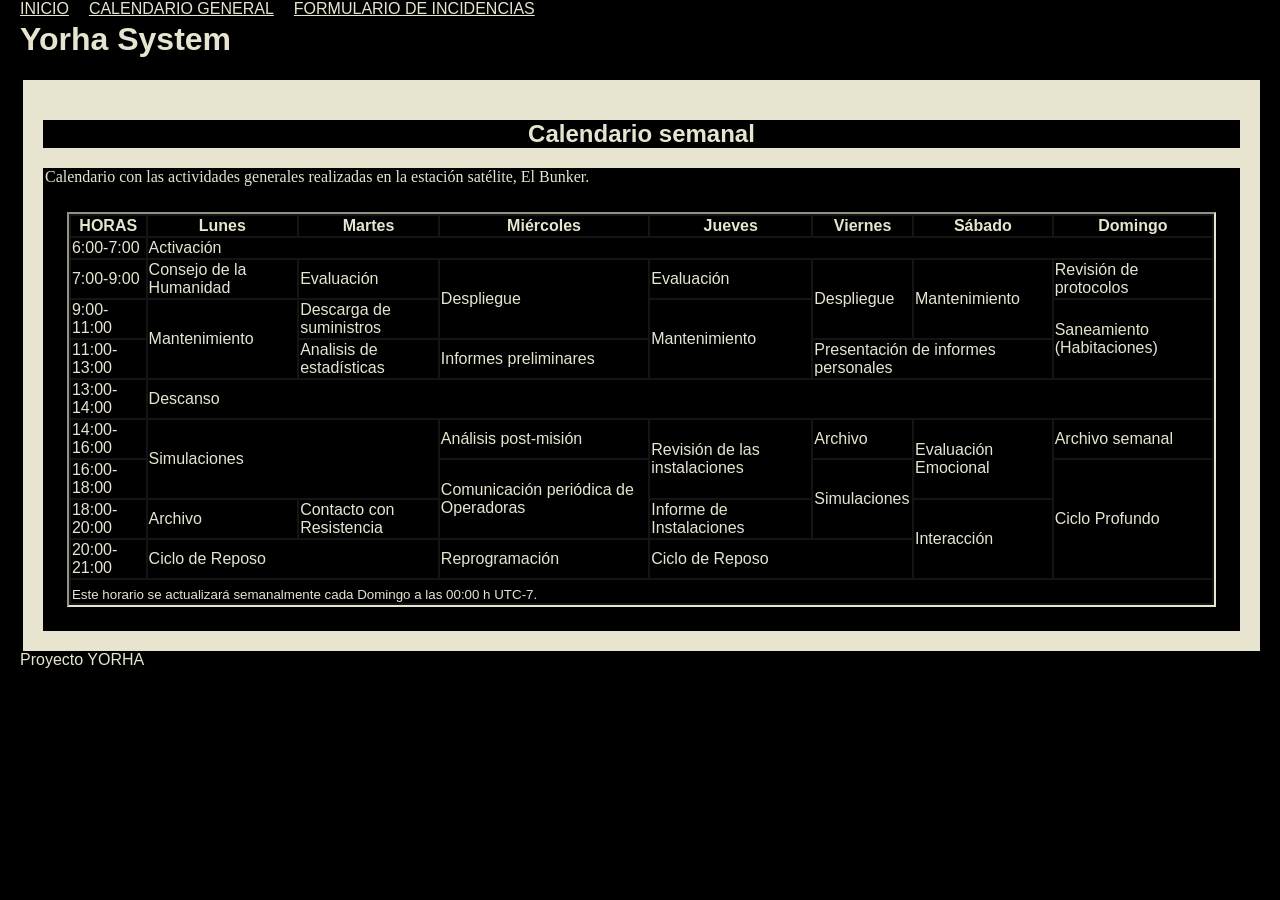
==== Calendario.html @ b9d51449 "Nav fijado en la parte superior." ====
<!DOCTYPE html>
<html lang="es">
<head>
    <meta charset="UTF-8">
    <meta name="viewport" content="width=device-width, initial-scale=1.0">
    <title>YORHA System</title>
    <link rel="stylesheet" href="Css\estilos.css">
    <link href="https://fonts.googleapis.com/css2?family=Oxanium:wght@200..800&display=swap" rel="stylesheet">
</head>
<body>
         <!--Cabecera-->
    <header>
        <h1>Yorha System</h1>
    <!--Navegación-->
        <nav> <!--Cuando se haga en estilos, ya se pondrá la lista en horizontal-->
            <ul>
                <li><a href="index.html">INICIO</a></li> <!--Ponemos estos enlaces a la misma página para que se mantenga de forma coherente en todas las páginas.-->
                <li><a href="Calendario.html">CALENDARIO GENERAL</a></li>
                <li><a href="Formularios.html">FORMULARIO DE INCIDENCIAS</a></li>
            </ul>               
        </nav>
    </header>
    <main>
        <h2>Calendario semanal</h2>
        <section>
            <p>Calendario con las actividades generales realizadas en la estación satélite, El Bunker. <br>
            
                <article> <!--Sección dedicada al Calendario-->
                    <div id="table-container">
                    
                    <table class="table">
                        <thead id="tabletitle">
                            <tr>
                                <th>HORAS</th>
                                <th>Lunes</th>
                                <th>Martes</th>
                                <th>Miércoles</th>
                                <th>Jueves</th>
                                <th>Viernes</th>
                                <th>Sábado</th>
                                <th>Domingo</th>
                            </tr>
                        </thead>
                        <tbody>
                            <tr>
                                <td>6:00-7:00</td>
                                <td colspan="7">Activación</td>

                            </tr>
                            <tr>
                                <td>7:00-9:00</td>
                                <td>Consejo de la Humanidad</td>
                                <td>Evaluación</td>
                                <td rowspan="2">Despliegue</td>
                                <td>Evaluación</td>
                                <td rowspan="2">Despliegue</td>
                                <td rowspan="2">Mantenimiento</td>
                                <td>Revisión de protocolos</td>

                            </tr>
                            <tr>
                                <td>9:00-11:00</td>
                                <td rowspan="2">Mantenimiento</td>
                                <td>Descarga de suministros</td>
                                <td rowspan="2">Mantenimiento</td>
                                <td rowspan="2">Saneamiento (Habitaciones)</td>
                            </tr>
                            <tr>
                                <td>11:00-13:00</td>
                                <td>Analisis de estadísticas</td>
                                <td>Informes preliminares</td>
                                <td colspan="2">Presentación de informes personales</td>

                            </tr>
                            <tr>
                                <td>13:00-14:00</td>
                                <td colspan="7">Descanso</td>
                            </tr>
                            <tr>
                                <td>14:00-16:00</td>
                                <td colspan="2" rowspan="2">Simulaciones</td>
                                <td>Análisis post-misión</td>
                                <td rowspan="2">Revisión de las instalaciones</td>
                                <td>Archivo</td>
                                <td rowspan="2">Evaluación Emocional</td>
                                <td>Archivo semanal</td>
                                
                            </tr>
                            <tr>
                                <td>16:00-18:00</td>
                                <td rowspan="2">Comunicación periódica de Operadoras</td>
                                <td rowspan="2">Simulaciones</td>
                                <td rowspan="3">Ciclo Profundo</td>
                            </tr>
                            <tr>
                                <td>18:00-20:00</td>
                                <td>Archivo</td>
                                <td>Contacto con Resistencia</td>
                                <td>Informe de Instalaciones</td>
                                <td rowspan="2">Interacción</td>
                            </tr>
                            <tr>
                                <td>20:00-21:00</td>
                                <td colspan="2">Ciclo de Reposo</td>
                                <td>Reprogramación</td>
                                <td colspan="2">Ciclo de Reposo</td>
                                
        
                            </tr>

                        </tbody>
                        <tfoot>
                            <tr>
                                <td colspan="8"><sub>Este horario se actualizará semanalmente cada Domingo a las 00:00 h UTC-7.</sub></td>
                            </tr></tfoot>




                    </table>
                    
                    </div>
                </article>
        </section>


    </main>
    <footer>Proyecto YORHA</footer>
</body>
</html>
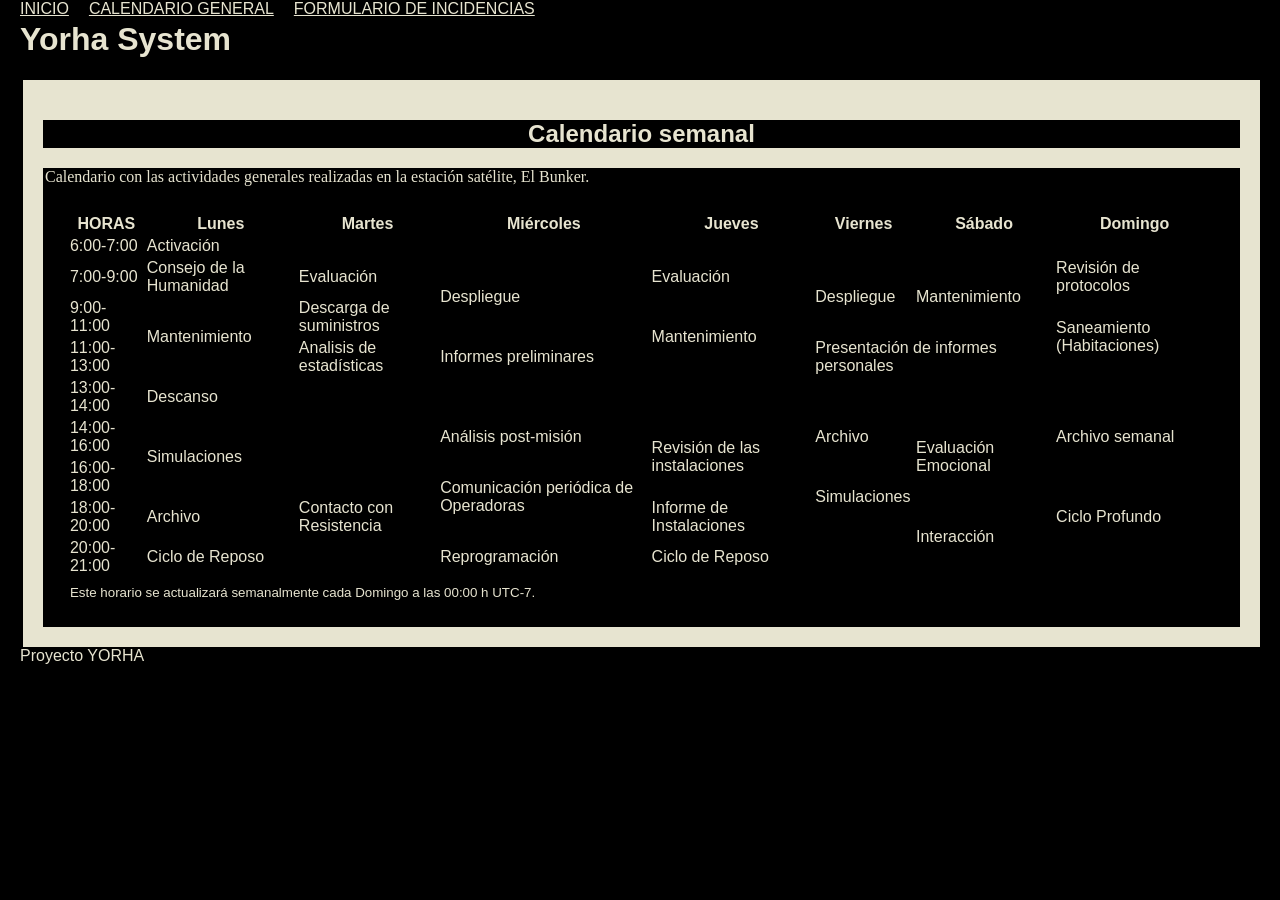
==== commit d56e9da6: "Nav solucionado, aleluya." ====
--- a/Calendario.html
+++ b/Calendario.html
@@ -9,8 +9,7 @@
 </head>
 <body>
          <!--Cabecera-->
-    <header>
-        <h1>Yorha System</h1>
+    
     <!--Navegación-->
         <nav> <!--Cuando se haga en estilos, ya se pondrá la lista en horizontal-->
             <ul>
@@ -19,6 +18,8 @@
                 <li><a href="Formularios.html">FORMULARIO DE INCIDENCIAS</a></li>
             </ul>               
         </nav>
+    <header>
+        <h1>Yorha System</h1>
     </header>
     <main>
         <h2>Calendario semanal</h2>
@@ -28,7 +29,7 @@
                 <article> <!--Sección dedicada al Calendario-->
                     <div id="table-container">
                     
-                    <table class="table">
+                    <table>
                         <thead id="tabletitle">
                             <tr>
                                 <th>HORAS</th>
@@ -41,14 +42,14 @@
                                 <th>Domingo</th>
                             </tr>
                         </thead>
-                        <tbody>
+                        <tbody id="tablebody">
                             <tr>
-                                <td>6:00-7:00</td>
+                                <td class="hours">6:00-7:00</td>
                                 <td colspan="7">Activación</td>
 
                             </tr>
                             <tr>
-                                <td>7:00-9:00</td>
+                                <td class="hours">7:00-9:00</td>
                                 <td>Consejo de la Humanidad</td>
                                 <td>Evaluación</td>
                                 <td rowspan="2">Despliegue</td>
@@ -59,25 +60,25 @@
 
                             </tr>
                             <tr>
-                                <td>9:00-11:00</td>
+                                <td class="hours">9:00-11:00</td>
                                 <td rowspan="2">Mantenimiento</td>
                                 <td>Descarga de suministros</td>
                                 <td rowspan="2">Mantenimiento</td>
                                 <td rowspan="2">Saneamiento (Habitaciones)</td>
                             </tr>
                             <tr>
-                                <td>11:00-13:00</td>
+                                <td class="hours">11:00-13:00</td>
                                 <td>Analisis de estadísticas</td>
                                 <td>Informes preliminares</td>
                                 <td colspan="2">Presentación de informes personales</td>
 
                             </tr>
                             <tr>
-                                <td>13:00-14:00</td>
+                                <td class="hours">13:00-14:00</td>
                                 <td colspan="7">Descanso</td>
                             </tr>
                             <tr>
-                                <td>14:00-16:00</td>
+                                <td class="hours">14:00-16:00</td>
                                 <td colspan="2" rowspan="2">Simulaciones</td>
                                 <td>Análisis post-misión</td>
                                 <td rowspan="2">Revisión de las instalaciones</td>
@@ -87,20 +88,20 @@
                                 
                             </tr>
                             <tr>
-                                <td>16:00-18:00</td>
+                                <td class="hours">16:00-18:00</td>
                                 <td rowspan="2">Comunicación periódica de Operadoras</td>
                                 <td rowspan="2">Simulaciones</td>
                                 <td rowspan="3">Ciclo Profundo</td>
                             </tr>
                             <tr>
-                                <td>18:00-20:00</td>
+                                <td class="hours">18:00-20:00</td>
                                 <td>Archivo</td>
                                 <td>Contacto con Resistencia</td>
                                 <td>Informe de Instalaciones</td>
                                 <td rowspan="2">Interacción</td>
                             </tr>
                             <tr>
-                                <td>20:00-21:00</td>
+                                <td class="hours">20:00-21:00</td>
                                 <td colspan="2">Ciclo de Reposo</td>
                                 <td>Reprogramación</td>
                                 <td colspan="2">Ciclo de Reposo</td>
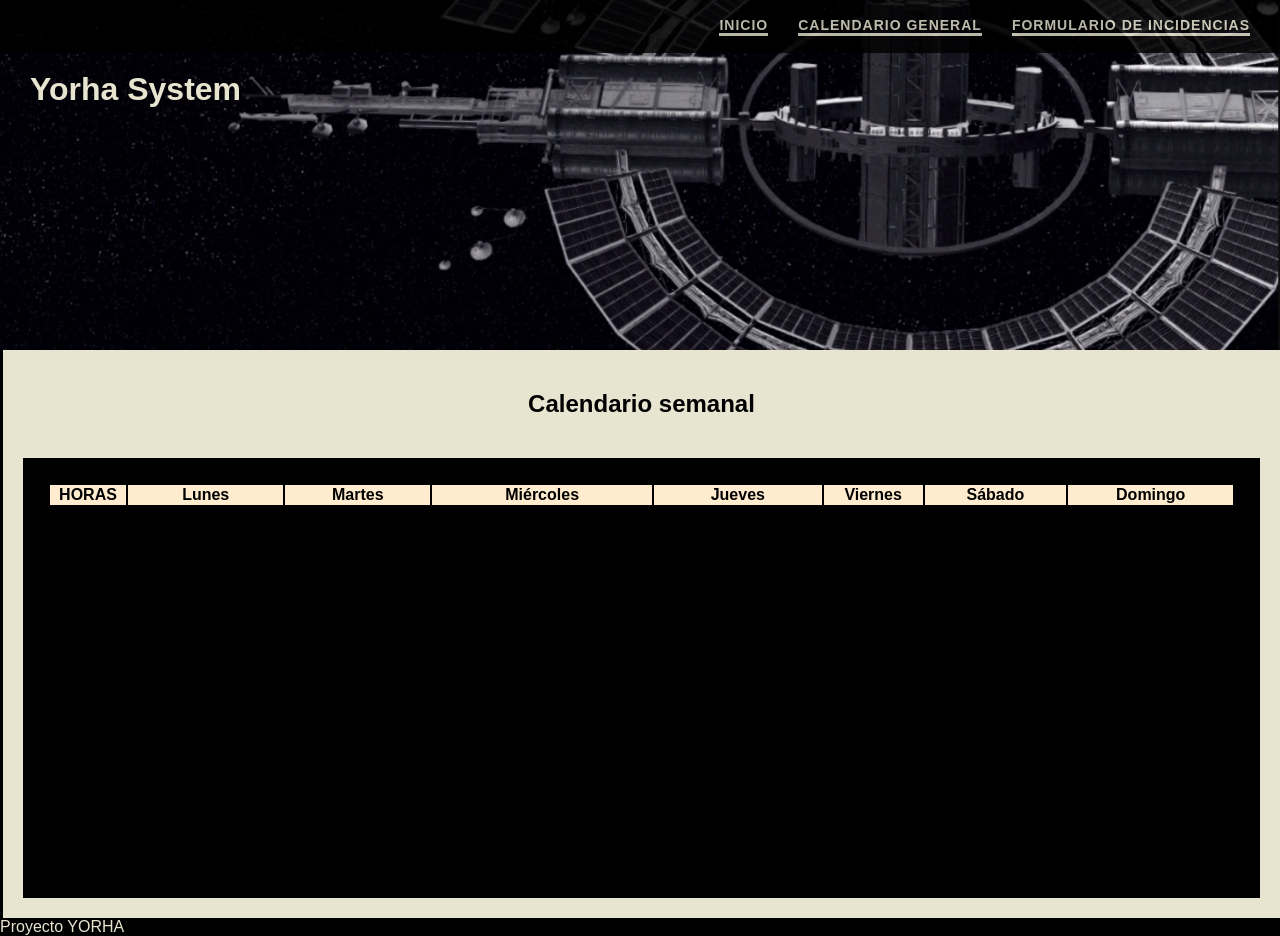
==== commit 0faaeeea: "Por fin metí la imagen en el header. Queda arreglarle la letra." ====
--- a/Calendario.html
+++ b/Calendario.html
@@ -18,9 +18,11 @@
                 <li><a href="Formularios.html">FORMULARIO DE INCIDENCIAS</a></li>
             </ul>               
         </nav>
+       
     <header>
         <h1>Yorha System</h1>
     </header>
+     
     <main>
         <h2>Calendario semanal</h2>
         <section>
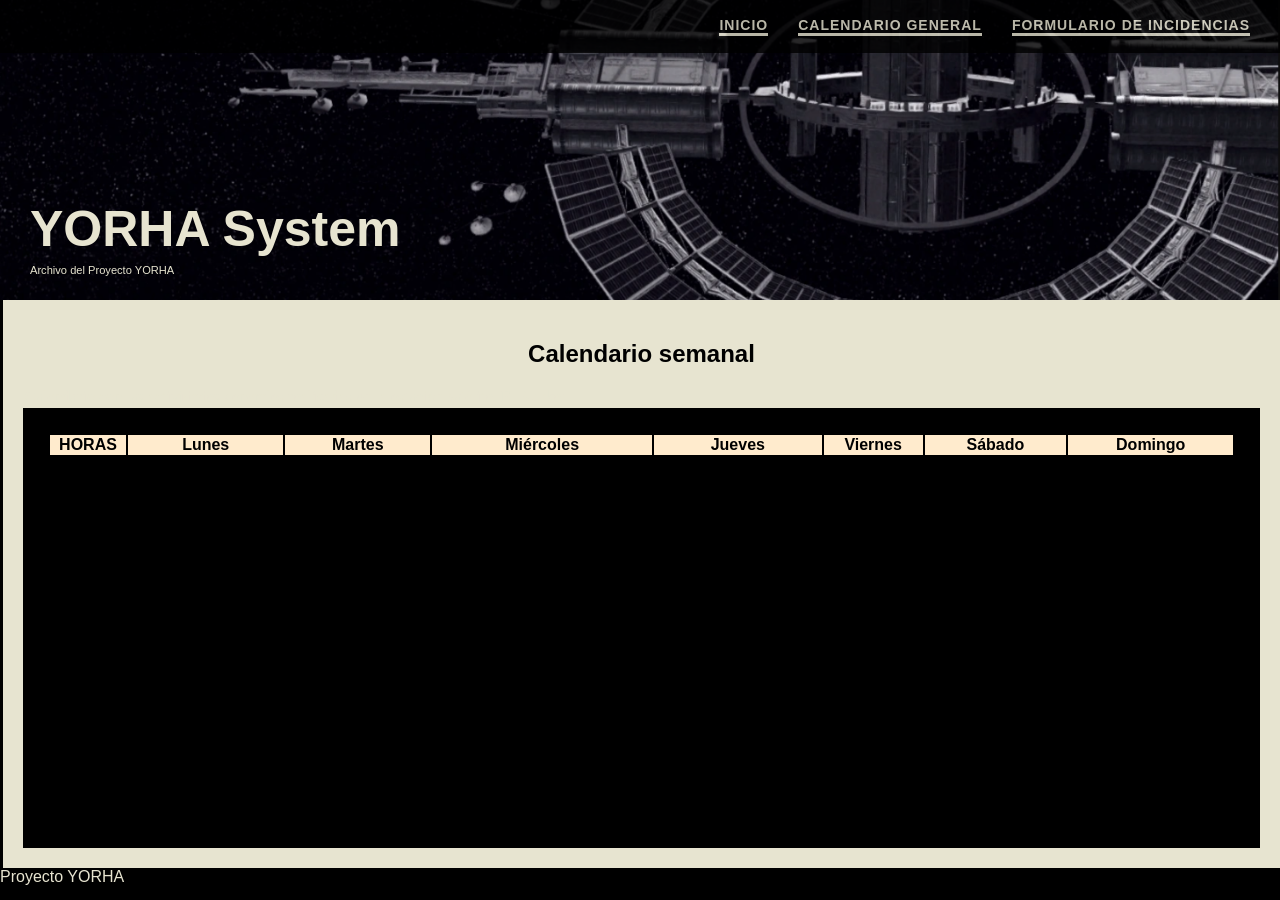
==== commit ac07ffb9: "Header terminado." ====
--- a/Calendario.html
+++ b/Calendario.html
@@ -20,7 +20,10 @@
         </nav>
        
     <header>
-        <h1>Yorha System</h1>
+        <h1>YORHA System</h1>
+       <div id="subtitle">
+        <sub>Archivo del Proyecto YORHA</sub>
+        </div>
     </header>
      
     <main>
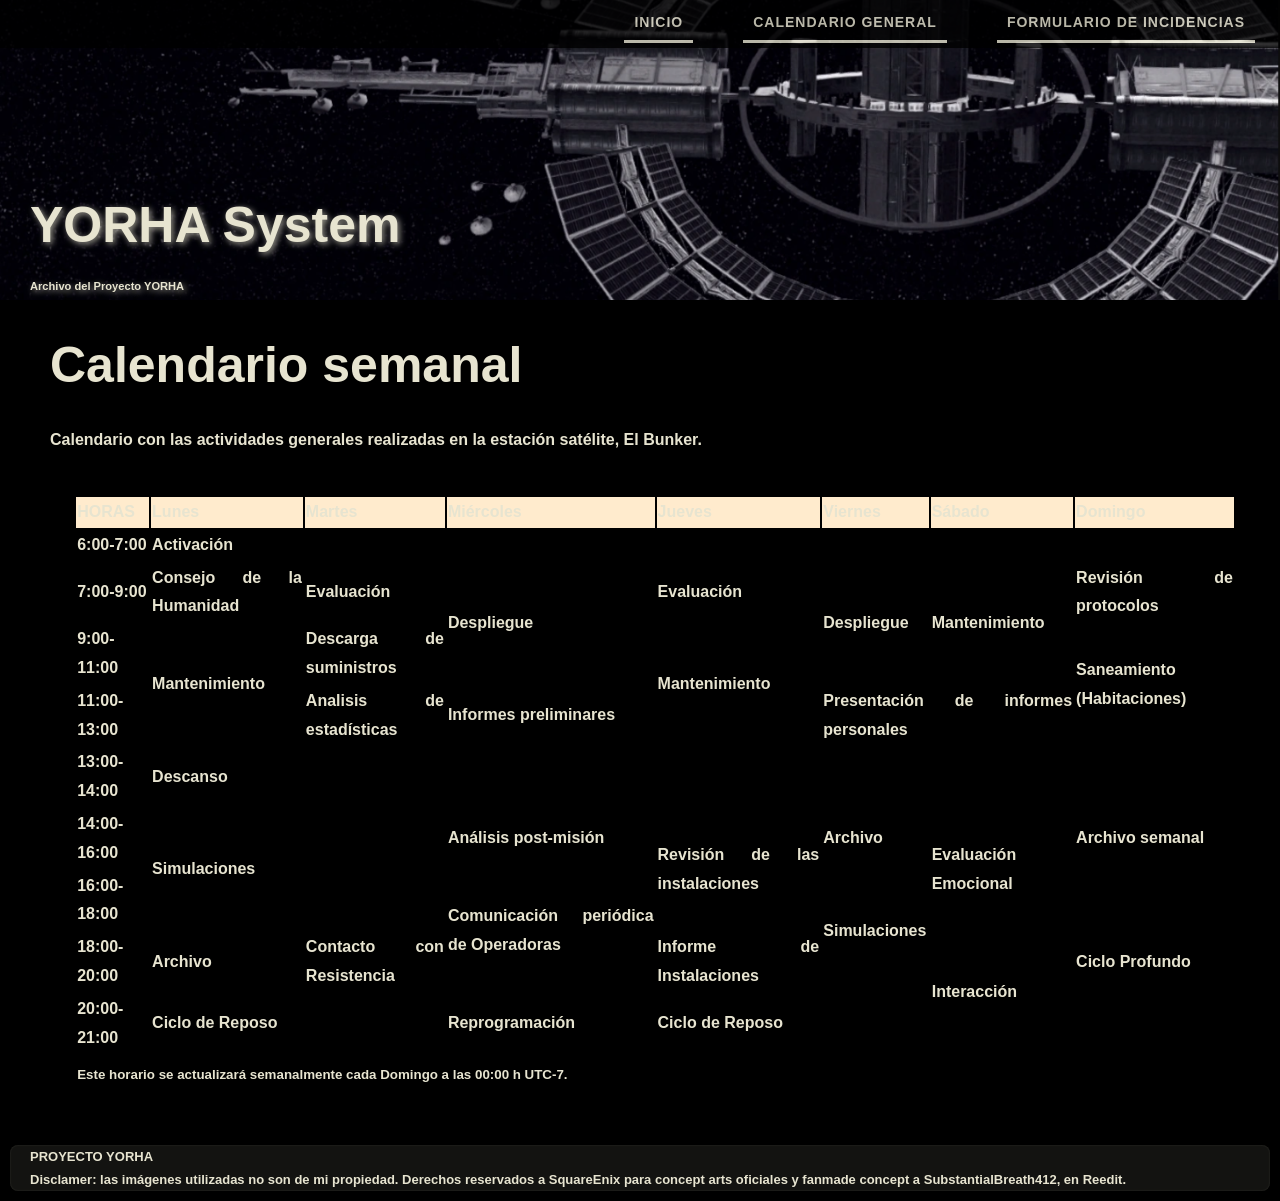
==== commit 52e437dc: "Main y footer terminados. Aside a falta de 1 imagen." ====
--- a/Calendario.html
+++ b/Calendario.html
@@ -131,6 +131,6 @@
 
 
     </main>
-    <footer>Proyecto YORHA</footer>
+    <footer>PROYECTO YORHA <br> Disclamer: las imágenes utilizadas no son de mi propiedad. Derechos reservados a SquareEnix para concept arts oficiales y fanmade concept a SubstantialBreath412, en Reedit. </footer>
 </body>
 </html>
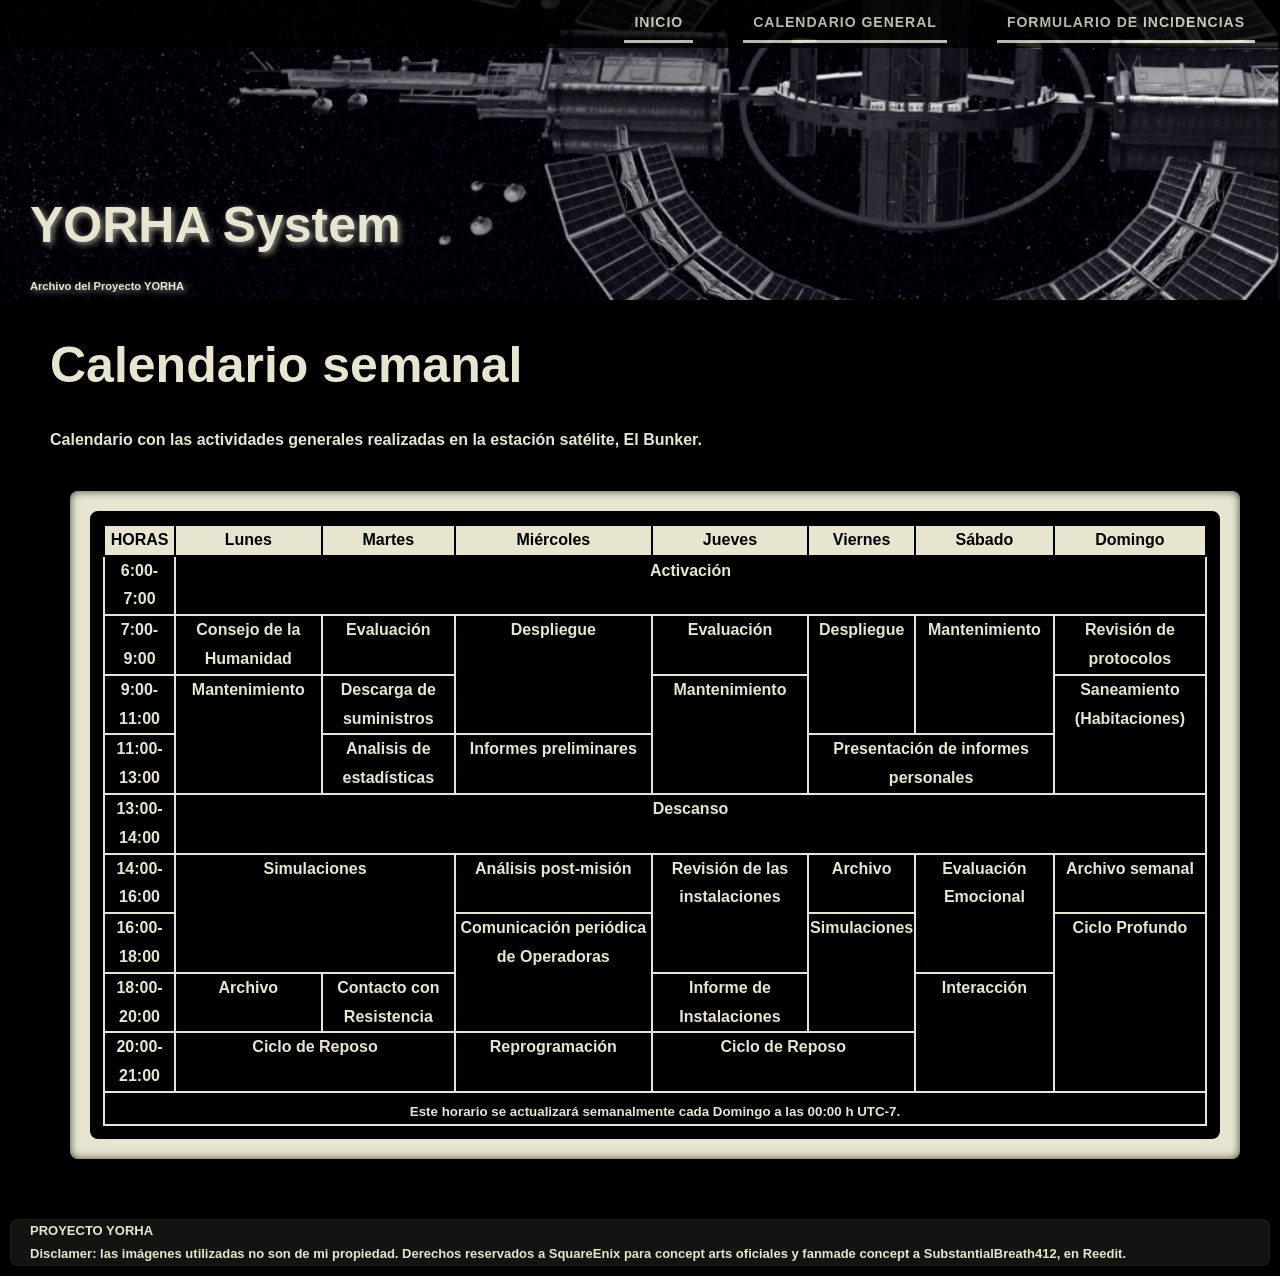
==== commit 6a2db8a4: "Tratando de arreglar la tabla en css." ====
--- a/Calendario.html
+++ b/Calendario.html
@@ -7,9 +7,8 @@
     <link rel="stylesheet" href="Css\estilos.css">
     <link href="https://fonts.googleapis.com/css2?family=Oxanium:wght@200..800&display=swap" rel="stylesheet">
 </head>
+
 <body>
-         <!--Cabecera-->
-    
     <!--Navegación-->
         <nav> <!--Cuando se haga en estilos, ya se pondrá la lista en horizontal-->
             <ul>
@@ -32,99 +31,99 @@
             <p>Calendario con las actividades generales realizadas en la estación satélite, El Bunker. <br>
             
                 <article> <!--Sección dedicada al Calendario-->
-                    <div id="table-container">
-                    
-                    <table>
-                        <thead id="tabletitle">
-                            <tr>
-                                <th>HORAS</th>
-                                <th>Lunes</th>
-                                <th>Martes</th>
-                                <th>Miércoles</th>
-                                <th>Jueves</th>
-                                <th>Viernes</th>
-                                <th>Sábado</th>
-                                <th>Domingo</th>
-                            </tr>
-                        </thead>
-                        <tbody id="tablebody">
-                            <tr>
-                                <td class="hours">6:00-7:00</td>
-                                <td colspan="7">Activación</td>
+                    <div class="table-container">
+                        <div class="externo">
+                        <table>
+                            <thead class="tabletitle">
+                                <tr>
+                                    <th>HORAS</th>
+                                    <th>Lunes</th>
+                                    <th>Martes</th>
+                                    <th>Miércoles</th>
+                                    <th>Jueves</th>
+                                    <th>Viernes</th>
+                                    <th>Sábado</th>
+                                    <th>Domingo</th>
+                                </tr>
+                            </thead>
+                            <tbody id="tablebody">
+                                <tr>
+                                    <td class="hours">6:00-7:00</td>
+                                    <td colspan="7">Activación</td>
 
-                            </tr>
-                            <tr>
-                                <td class="hours">7:00-9:00</td>
-                                <td>Consejo de la Humanidad</td>
-                                <td>Evaluación</td>
-                                <td rowspan="2">Despliegue</td>
-                                <td>Evaluación</td>
-                                <td rowspan="2">Despliegue</td>
-                                <td rowspan="2">Mantenimiento</td>
-                                <td>Revisión de protocolos</td>
+                                </tr>
+                                <tr>
+                                    <td class="hours">7:00-9:00</td>
+                                    <td>Consejo de la Humanidad</td>
+                                    <td>Evaluación</td>
+                                    <td rowspan="2">Despliegue</td>
+                                    <td>Evaluación</td>
+                                    <td rowspan="2">Despliegue</td>
+                                    <td rowspan="2">Mantenimiento</td>
+                                    <td>Revisión de protocolos</td>
 
-                            </tr>
-                            <tr>
-                                <td class="hours">9:00-11:00</td>
-                                <td rowspan="2">Mantenimiento</td>
-                                <td>Descarga de suministros</td>
-                                <td rowspan="2">Mantenimiento</td>
-                                <td rowspan="2">Saneamiento (Habitaciones)</td>
-                            </tr>
-                            <tr>
-                                <td class="hours">11:00-13:00</td>
-                                <td>Analisis de estadísticas</td>
-                                <td>Informes preliminares</td>
-                                <td colspan="2">Presentación de informes personales</td>
+                                </tr>
+                                <tr>
+                                    <td class="hours">9:00-11:00</td>
+                                    <td rowspan="2">Mantenimiento</td>
+                                    <td>Descarga de suministros</td>
+                                    <td rowspan="2">Mantenimiento</td>
+                                    <td rowspan="2">Saneamiento (Habitaciones)</td>
+                                </tr>
+                                <tr>
+                                    <td class="hours">11:00-13:00</td>
+                                    <td>Analisis de estadísticas</td>
+                                    <td>Informes preliminares</td>
+                                    <td colspan="2">Presentación de informes personales</td>
 
-                            </tr>
-                            <tr>
-                                <td class="hours">13:00-14:00</td>
-                                <td colspan="7">Descanso</td>
-                            </tr>
-                            <tr>
-                                <td class="hours">14:00-16:00</td>
-                                <td colspan="2" rowspan="2">Simulaciones</td>
-                                <td>Análisis post-misión</td>
-                                <td rowspan="2">Revisión de las instalaciones</td>
-                                <td>Archivo</td>
-                                <td rowspan="2">Evaluación Emocional</td>
-                                <td>Archivo semanal</td>
-                                
-                            </tr>
-                            <tr>
-                                <td class="hours">16:00-18:00</td>
-                                <td rowspan="2">Comunicación periódica de Operadoras</td>
-                                <td rowspan="2">Simulaciones</td>
-                                <td rowspan="3">Ciclo Profundo</td>
-                            </tr>
-                            <tr>
-                                <td class="hours">18:00-20:00</td>
-                                <td>Archivo</td>
-                                <td>Contacto con Resistencia</td>
-                                <td>Informe de Instalaciones</td>
-                                <td rowspan="2">Interacción</td>
-                            </tr>
-                            <tr>
-                                <td class="hours">20:00-21:00</td>
-                                <td colspan="2">Ciclo de Reposo</td>
-                                <td>Reprogramación</td>
-                                <td colspan="2">Ciclo de Reposo</td>
-                                
-        
-                            </tr>
+                                </tr>
+                                <tr>
+                                    <td class="hours">13:00-14:00</td>
+                                    <td colspan="7">Descanso</td>
+                                </tr>
+                                <tr>
+                                    <td class="hours">14:00-16:00</td>
+                                    <td colspan="2" rowspan="2">Simulaciones</td>
+                                    <td>Análisis post-misión</td>
+                                    <td rowspan="2">Revisión de las instalaciones</td>
+                                    <td>Archivo</td>
+                                    <td rowspan="2">Evaluación Emocional</td>
+                                    <td>Archivo semanal</td>
+                                    
+                                </tr>
+                                <tr>
+                                    <td class="hours">16:00-18:00</td>
+                                    <td rowspan="2">Comunicación periódica de Operadoras</td>
+                                    <td rowspan="2">Simulaciones</td>
+                                    <td rowspan="3">Ciclo Profundo</td>
+                                </tr>
+                                <tr>
+                                    <td class="hours">18:00-20:00</td>
+                                    <td>Archivo</td>
+                                    <td>Contacto con Resistencia</td>
+                                    <td>Informe de Instalaciones</td>
+                                    <td rowspan="2">Interacción</td>
+                                </tr>
+                                <tr>
+                                    <td class="hours">20:00-21:00</td>
+                                    <td colspan="2">Ciclo de Reposo</td>
+                                    <td>Reprogramación</td>
+                                    <td colspan="2">Ciclo de Reposo</td>
+                                    
+            
+                                </tr>
 
-                        </tbody>
-                        <tfoot>
-                            <tr>
-                                <td colspan="8"><sub>Este horario se actualizará semanalmente cada Domingo a las 00:00 h UTC-7.</sub></td>
-                            </tr></tfoot>
+                            </tbody>
+                            <tfoot>
+                                <tr>
+                                    <td colspan="8"><sub>Este horario se actualizará semanalmente cada Domingo a las 00:00 h UTC-7.</sub></td>
+                                </tr></tfoot>
 
 
 
 
-                    </table>
-                    
+                        </table>
+                        </div>
                     </div>
                 </article>
         </section>
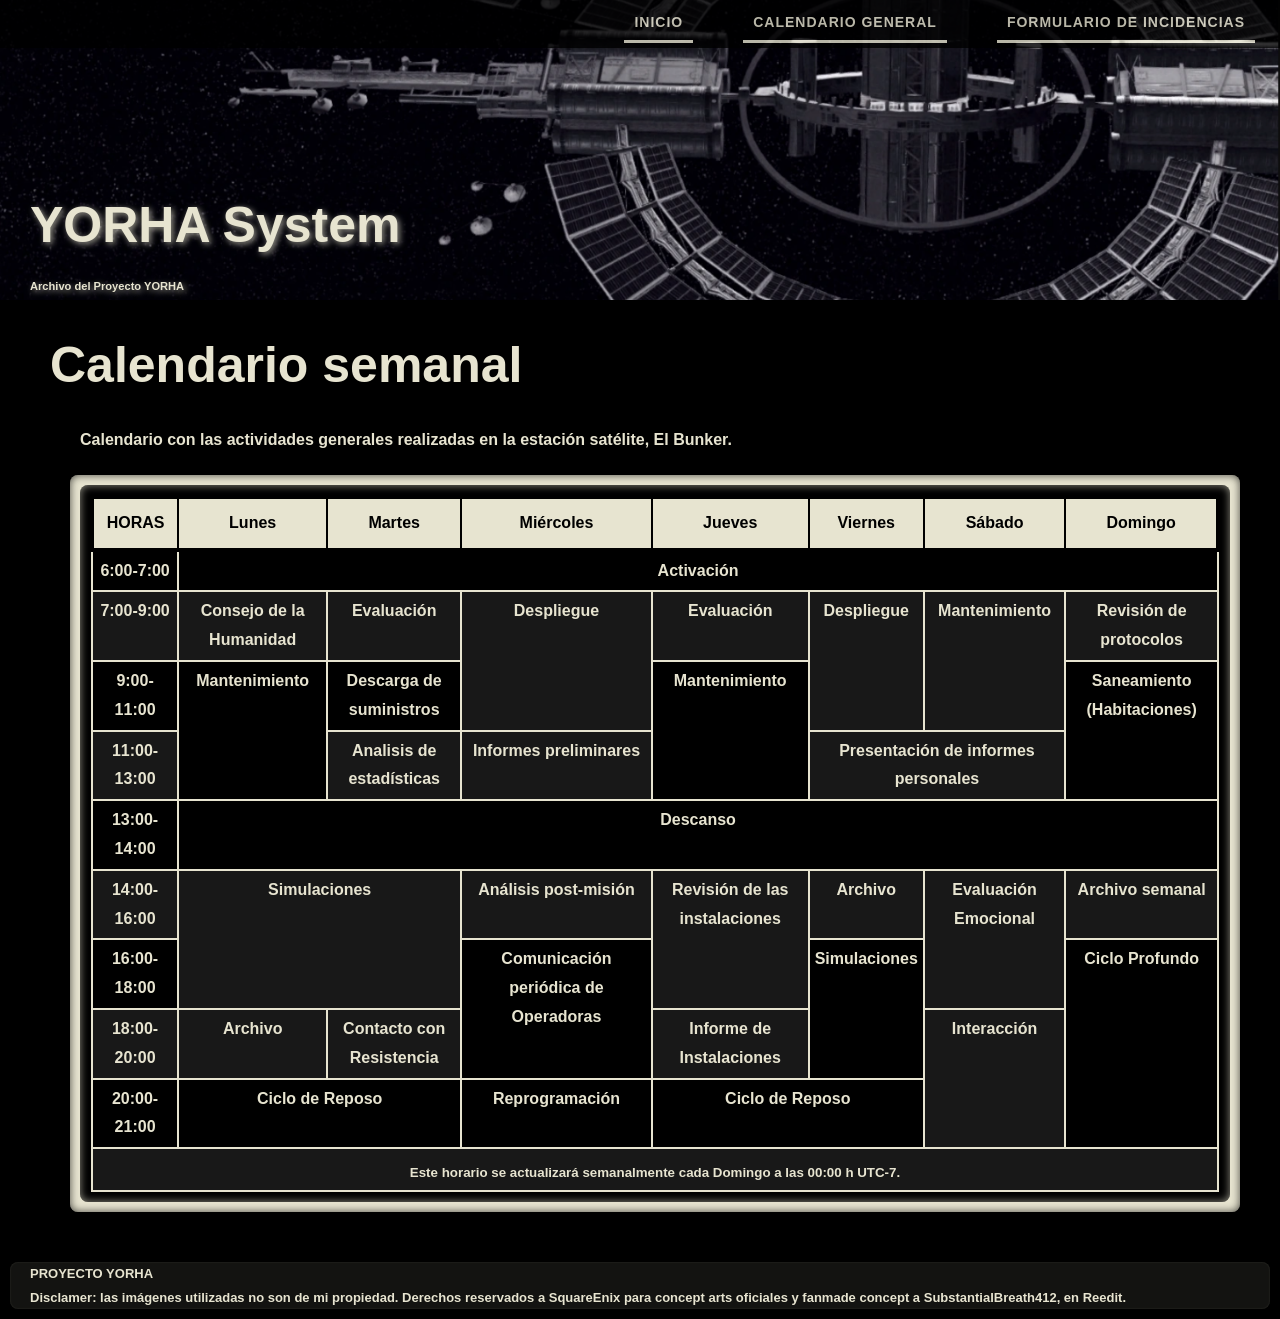
==== commit 0d28f626: "Calendario listo." ====
--- a/Calendario.html
+++ b/Calendario.html
@@ -30,101 +30,101 @@
         <section>
             <p>Calendario con las actividades generales realizadas en la estación satélite, El Bunker. <br>
             
-                <article> <!--Sección dedicada al Calendario-->
-                    <div class="table-container">
-                        <div class="externo">
-                        <table>
-                            <thead class="tabletitle">
-                                <tr>
-                                    <th>HORAS</th>
-                                    <th>Lunes</th>
-                                    <th>Martes</th>
-                                    <th>Miércoles</th>
-                                    <th>Jueves</th>
-                                    <th>Viernes</th>
-                                    <th>Sábado</th>
-                                    <th>Domingo</th>
-                                </tr>
-                            </thead>
-                            <tbody id="tablebody">
-                                <tr>
-                                    <td class="hours">6:00-7:00</td>
-                                    <td colspan="7">Activación</td>
+                <article class="table-container"> <!--Sección dedicada al Calendario-->
+                    
+                        <div class="table-container2">
+                            <table>
+                                <thead class="tabletitle">
+                                    <tr class="hours">
+                                        <th>HORAS</th>
+                                        <th>Lunes</th>
+                                        <th>Martes</th>
+                                        <th>Miércoles</th>
+                                        <th>Jueves</th>
+                                        <th>Viernes</th>
+                                        <th>Sábado</th>
+                                        <th>Domingo</th>
+                                    </tr>
+                                </thead>
+                                <tbody id="tablebody">
+                                    <tr>
+                                        <td class="hours">6:00-7:00</td>
+                                        <td colspan="7">Activación</td>
 
-                                </tr>
-                                <tr>
-                                    <td class="hours">7:00-9:00</td>
-                                    <td>Consejo de la Humanidad</td>
-                                    <td>Evaluación</td>
-                                    <td rowspan="2">Despliegue</td>
-                                    <td>Evaluación</td>
-                                    <td rowspan="2">Despliegue</td>
-                                    <td rowspan="2">Mantenimiento</td>
-                                    <td>Revisión de protocolos</td>
+                                    </tr>
+                                    <tr>
+                                        <td class="hours">7:00-9:00</td>
+                                        <td>Consejo de la Humanidad</td>
+                                        <td>Evaluación</td>
+                                        <td rowspan="2">Despliegue</td>
+                                        <td>Evaluación</td>
+                                        <td rowspan="2">Despliegue</td>
+                                        <td rowspan="2">Mantenimiento</td>
+                                        <td>Revisión de protocolos</td>
 
-                                </tr>
-                                <tr>
-                                    <td class="hours">9:00-11:00</td>
-                                    <td rowspan="2">Mantenimiento</td>
-                                    <td>Descarga de suministros</td>
-                                    <td rowspan="2">Mantenimiento</td>
-                                    <td rowspan="2">Saneamiento (Habitaciones)</td>
-                                </tr>
-                                <tr>
-                                    <td class="hours">11:00-13:00</td>
-                                    <td>Analisis de estadísticas</td>
-                                    <td>Informes preliminares</td>
-                                    <td colspan="2">Presentación de informes personales</td>
+                                    </tr>
+                                    <tr>
+                                        <td class="hours">9:00-11:00</td>
+                                        <td rowspan="2">Mantenimiento</td>
+                                        <td>Descarga de suministros</td>
+                                        <td rowspan="2">Mantenimiento</td>
+                                        <td rowspan="2">Saneamiento (Habitaciones)</td>
+                                    </tr>
+                                    <tr>
+                                        <td class="hours">11:00-13:00</td>
+                                        <td>Analisis de estadísticas</td>
+                                        <td>Informes preliminares</td>
+                                        <td colspan="2">Presentación de informes personales</td>
 
-                                </tr>
-                                <tr>
-                                    <td class="hours">13:00-14:00</td>
-                                    <td colspan="7">Descanso</td>
-                                </tr>
-                                <tr>
-                                    <td class="hours">14:00-16:00</td>
-                                    <td colspan="2" rowspan="2">Simulaciones</td>
-                                    <td>Análisis post-misión</td>
-                                    <td rowspan="2">Revisión de las instalaciones</td>
-                                    <td>Archivo</td>
-                                    <td rowspan="2">Evaluación Emocional</td>
-                                    <td>Archivo semanal</td>
-                                    
-                                </tr>
-                                <tr>
-                                    <td class="hours">16:00-18:00</td>
-                                    <td rowspan="2">Comunicación periódica de Operadoras</td>
-                                    <td rowspan="2">Simulaciones</td>
-                                    <td rowspan="3">Ciclo Profundo</td>
-                                </tr>
-                                <tr>
-                                    <td class="hours">18:00-20:00</td>
-                                    <td>Archivo</td>
-                                    <td>Contacto con Resistencia</td>
-                                    <td>Informe de Instalaciones</td>
-                                    <td rowspan="2">Interacción</td>
-                                </tr>
-                                <tr>
-                                    <td class="hours">20:00-21:00</td>
-                                    <td colspan="2">Ciclo de Reposo</td>
-                                    <td>Reprogramación</td>
-                                    <td colspan="2">Ciclo de Reposo</td>
-                                    
-            
-                                </tr>
+                                    </tr>
+                                    <tr>
+                                        <td class="hours">13:00-14:00</td>
+                                        <td colspan="7">Descanso</td>
+                                    </tr>
+                                    <tr>
+                                        <td class="hours">14:00-16:00</td>
+                                        <td colspan="2" rowspan="2">Simulaciones</td>
+                                        <td>Análisis post-misión</td>
+                                        <td rowspan="2">Revisión de las instalaciones</td>
+                                        <td>Archivo</td>
+                                        <td rowspan="2">Evaluación Emocional</td>
+                                        <td>Archivo semanal</td>
+                                        
+                                    </tr>
+                                    <tr>
+                                        <td class="hours">16:00-18:00</td>
+                                        <td rowspan="2">Comunicación periódica de Operadoras</td>
+                                        <td rowspan="2">Simulaciones</td>
+                                        <td rowspan="3">Ciclo Profundo</td>
+                                    </tr>
+                                    <tr>
+                                        <td class="hours">18:00-20:00</td>
+                                        <td>Archivo</td>
+                                        <td>Contacto con Resistencia</td>
+                                        <td>Informe de Instalaciones</td>
+                                        <td rowspan="2">Interacción</td>
+                                    </tr>
+                                    <tr>
+                                        <td class="hours">20:00-21:00</td>
+                                        <td colspan="2">Ciclo de Reposo</td>
+                                        <td>Reprogramación</td>
+                                        <td colspan="2">Ciclo de Reposo</td>
+                                        
+                
+                                    </tr>
 
-                            </tbody>
-                            <tfoot>
-                                <tr>
-                                    <td colspan="8"><sub>Este horario se actualizará semanalmente cada Domingo a las 00:00 h UTC-7.</sub></td>
-                                </tr></tfoot>
+                                </tbody>
+                                <tfoot>
+                                    <tr>
+                                        <td colspan="8"><sub>Este horario se actualizará semanalmente cada Domingo a las 00:00 h UTC-7.</sub></td>
+                                    </tr></tfoot>
 
 
 
 
-                        </table>
+                            </table>
                         </div>
-                    </div>
+                    
                 </article>
         </section>
 
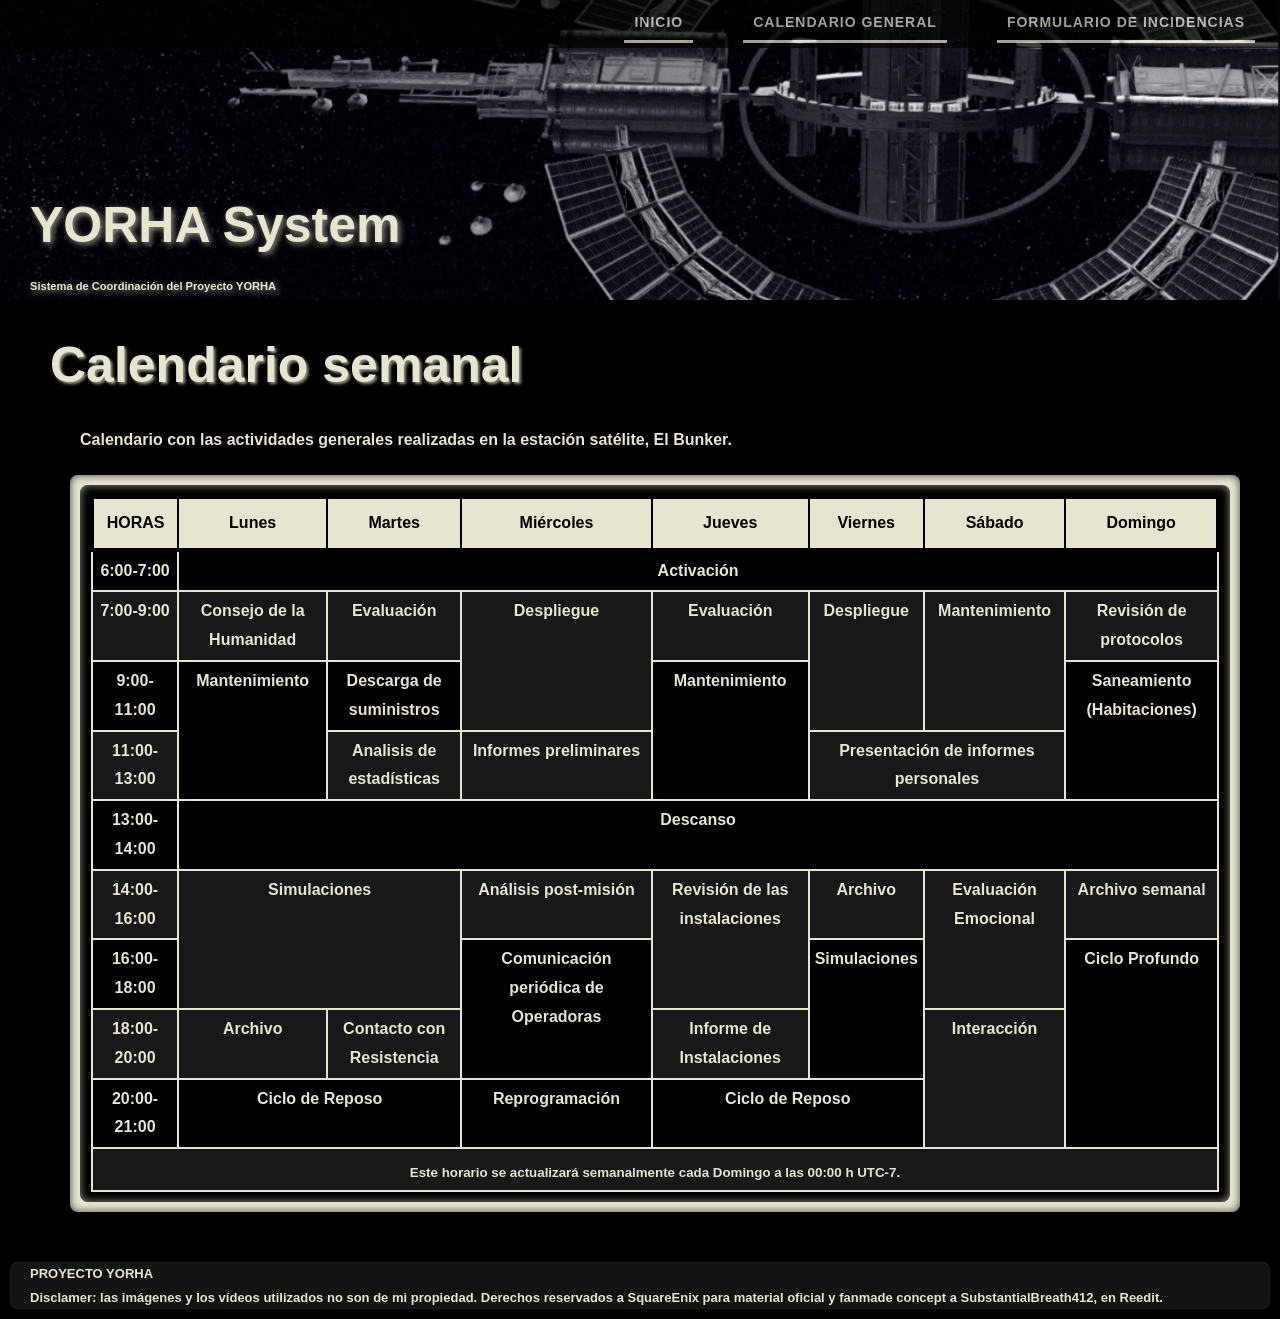
==== commit f0975957: "Últimos detalles. Finalizado." ====
--- a/Calendario.html
+++ b/Calendario.html
@@ -21,7 +21,7 @@
     <header>
         <h1>YORHA System</h1>
        <div id="subtitle">
-        <sub>Archivo del Proyecto YORHA</sub>
+        <sub>Sistema de Coordinación del Proyecto YORHA</sub>
         </div>
     </header>
      
@@ -130,6 +130,6 @@
 
 
     </main>
-    <footer>PROYECTO YORHA <br> Disclamer: las imágenes utilizadas no son de mi propiedad. Derechos reservados a SquareEnix para concept arts oficiales y fanmade concept a SubstantialBreath412, en Reedit. </footer>
+    <footer>PROYECTO YORHA <br> Disclamer: las imágenes y los vídeos utilizados no son de mi propiedad. Derechos reservados a SquareEnix para material oficial y fanmade concept a SubstantialBreath412, en Reedit. </footer>
 </body>
 </html>
